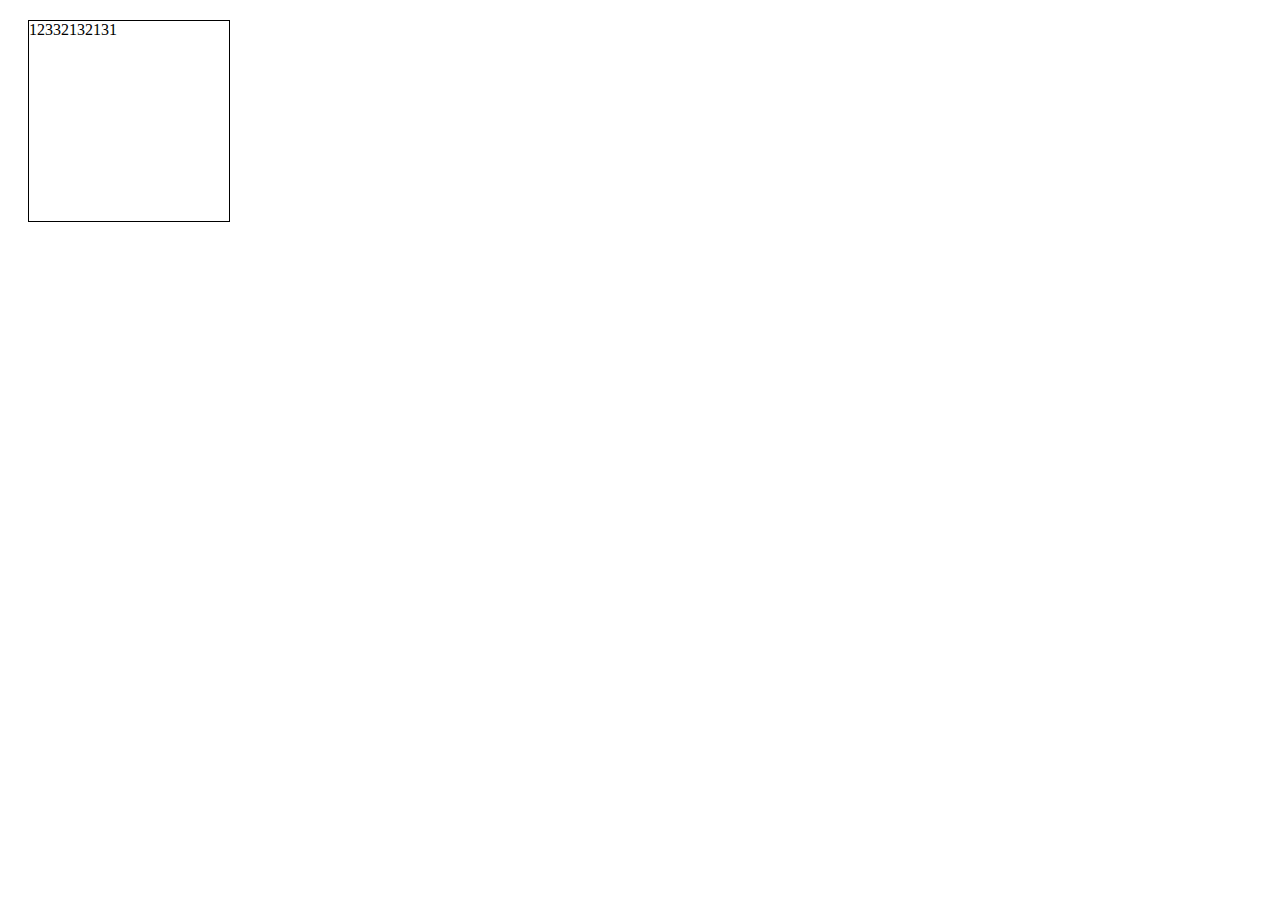
==== mobile/mobile.html @ fd2ab0ba "init" ====
<!DOCTYPE html>
<html>
<head>
    <meta charset="utf-8">
    <meta name="viewport" content="width=device-width, initial-scale=1.0">
    <title>标题</title>
    <link rel="stylesheet" href="./index.css">
    <script src="./index.js"></script>
</head>
<body>
    <div class="main">
        12332132131
    </div>
</body>
</html>
---- mobile/index.css ----
.main {
    margin: 20px;
    border: 1px solid #000;
    width: 200px;
    height: 200px;
    font-size: 16px;    
}
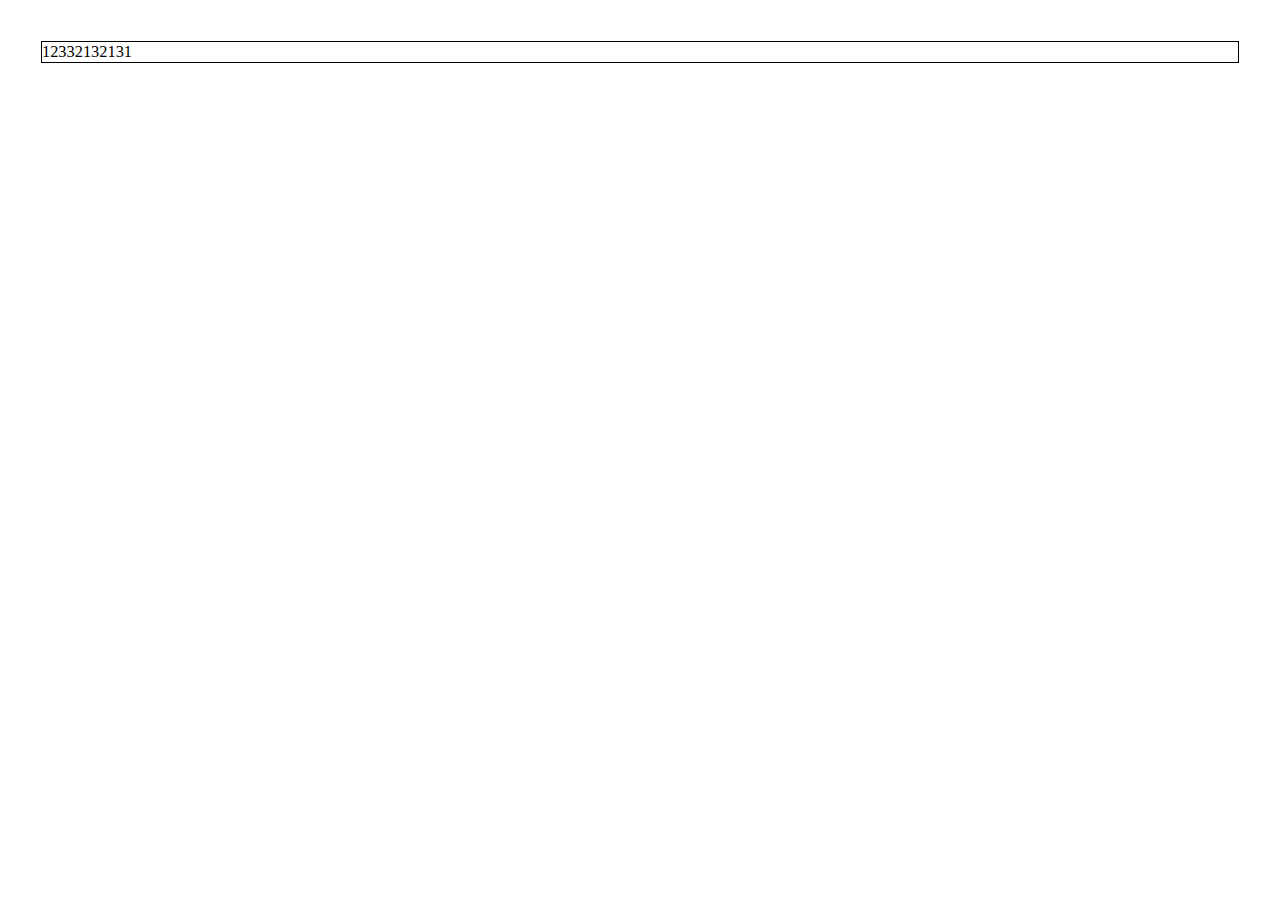
==== commit 33d4d6fd: "移动端适配" ====
--- a/mobile/mobile.html
+++ b/mobile/mobile.html
@@ -2,7 +2,7 @@
 <html>
 <head>
     <meta charset="utf-8">
-    <meta name="viewport" content="width=device-width, initial-scale=1.0">
+    <meta name="viewport" content="width=device-width, initial-scale=1.0, user-scalable=no">
     <title>标题</title>
     <link rel="stylesheet" href="./index.css">
     <script src="./index.js"></script>
--- a/mobile/index.css
+++ b/mobile/index.css
@@ -1,7 +1,10 @@
+html,
+body {
+    margin: 0;
+    padding: 0;
+}
 .main {
-    margin: 20px;
+    margin: 1rem;
     border: 1px solid #000;
-    width: 200px;
-    height: 200px;
-    font-size: 16px;    
+    font-size: 0.4rem;    
 }